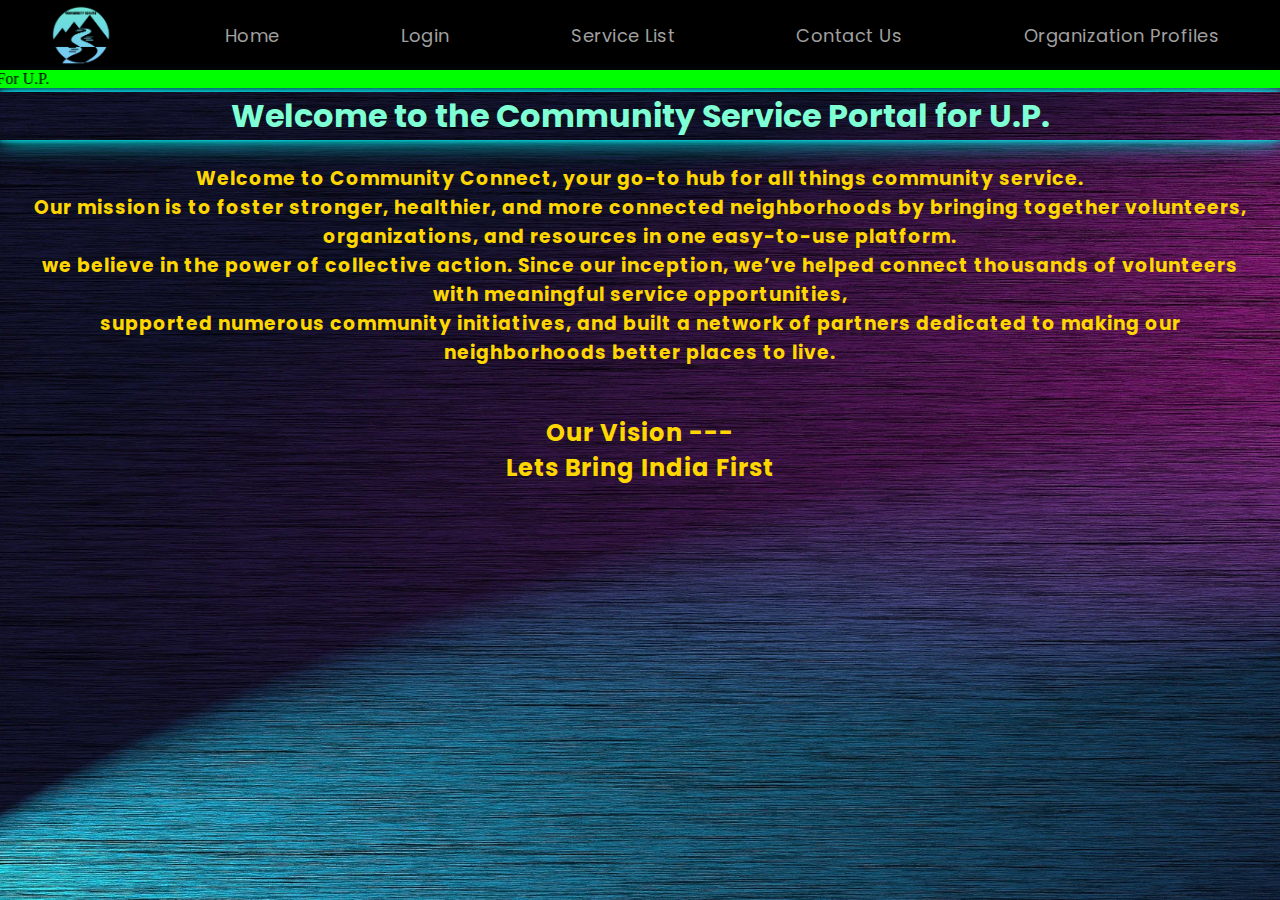
==== index.html @ 51d5b292 "Add files via upload" ====
<!DOCTYPE html>
<html lang="en">
<head>
    <link rel="icon" href="logoi.ico">
    <link href="https://fonts.googleapis.com/css2?family=Poppins:wght@500&display=swap" rel="stylesheet">
    <link rel="stylesheet" href="style.css">
    <title>Community Service Portal | Home</title>
</head>
<body class="background">
    <div class="nav">
        <img src="logoi.png" height="61px" class="lgo">
        <a href="index.html">Home</a>
        <a href="login.html">Login</a>
        <a href="service.html"> Service List</a>
        <a href="about.html"> Contact Us</a>
        <a href="Orgnization.html"> Organization Profiles</a>
    </div>
    <marquee direction="right" class="m" bgcolor="lime">Service Portal For U.P.</marquee>
    <h1 class="heading" align="center"> Welcome to the Community Service Portal for U.P.</h1>
    <h3 class="s" align="center">Welcome to Community Connect, your go-to hub for all things community service.<br>
        Our mission is to foster stronger, healthier, and more connected neighborhoods by bringing together volunteers,<br>
        organizations, and resources in one easy-to-use platform.<br>
        we believe in the power of collective action. Since our inception, we’ve helped connect thousands of volunteers with meaningful service opportunities, <br>
        supported numerous community initiatives, and built a network of partners dedicated to making our neighborhoods better places to live.</h5>
    <h2 class="s" align="center"> Our Vision ---<br>
    Lets Bring India First</h2>

</body>
</html>
---- style.css ----
*{
    margin:0;
}
.background{
    background-image:url("bg.png");
	height:600px;
}
.nav{
    height: 70px;
    width: 100%;
    min-width: 600px;
    display: flex;
    align-items: center;
    justify-content: space-around;
    margin: auto;
    background-color: black;
}
a{
    position: relative;
    text-decoration: none;
    font-family: 'Poppins',sans-serif;
    color: #a0a0a0;
    font-size: 18px;
    letter-spacing: 0.5px;
    padding: 0 10px;
}
a:after{
    content: "";
    position: absolute;
    background-color: #ff3c78;
    height: 3px;
    width: 0;
    left: 0;
    bottom: -10px;
    transition: 0.3s;
}
a:hover{
    color: #ffffff;
}
a:hover:after{
    width: 100%;
}
.m{
    height:fit-content;
    width:100%;
}
.heading{
    color:aquamarine;
    font-family: 'poppins',sans-serif;
    box-shadow: 0 0 5px cyan,
    0 0 25px cyan;
}
.heading:hover {
    box-shadow: 0 0 5px cyan,
    0 0 25px cyan, 0 0 45px cyan,
    0 0 65px cyan, 0 0 100px cyan;
}
.lgo:hover{
    border:0.5px solid #ccc;
    padding:2px;
}
.s{
    font-family:'poppins', sans-serif;
    color:gold;
    align-items:center;
    padding:24px;
    letter-spacing: 1px;
}
.bg{
    background-image:url("bglo.png");
	height:600px;
}
.lg{
    font-family:'poppins', sans-serif;
    padding:24px;
    letter-spacing: 1px;
    color:rgb(71, 255, 169);
}
.button{
    height:50px;
    width: 120px;
    border-radius: 4px;
    color:rgb(131, 240, 6);
    background-color: black;
    border: 0.2px solid black;
    transition: 0.3s;
}
.button:hover{
    color:rgb(240, 205, 6);
    background-color: rgb(0, 152, 223);
    border: 0.2px solid black;
    transition: 0.3s;
}

.in{
    height:20px;
    width:180px;
}
.d{
    font-family:'poppins', sans-serif;
    padding:24px;
    letter-spacing: 1px;
    color:rgb(71, 255, 169);
    font-size:x-large;
    letter-spacing: 1.5px;
}
.grop{
    font-family:'poppins', sans-serif;
    padding:24px;
    letter-spacing: 1px;
    color:rgb(56, 35, 150);
    font-size:x-large;
    letter-spacing: 1.5px;
}
.goofy{
    background-image:url("BG55.png");
	height:600px;
}
.go{
    background-image:url("Screenshot\ 2024-07-28\ at\ 11.03.21\ AM.png");
	height:600px;
}
.bd{
    background-image:url("CSPBGH.png");
	height:600px;
}
.nagar{
    display:flex;
    font-weight:bold;
    font-family:Tahoma, Arial, Helvetica, sans-ser;
    align-items:center;
}
.hi{
    font-family:Tahoma, Arial, Helvetica, verdana;
    color:#ff60f;
    border:2px solid;
}
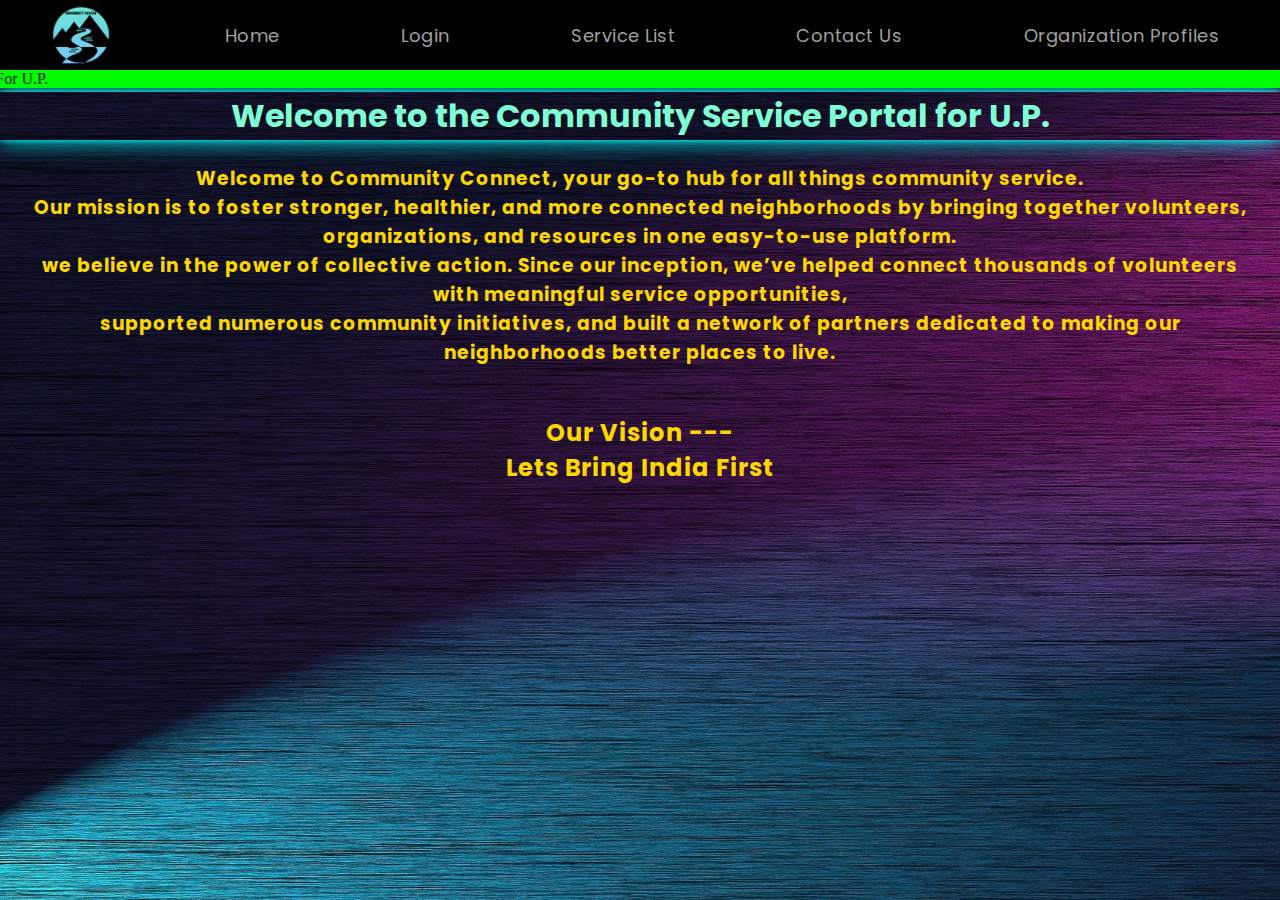
==== commit 5da3e2c3: "index.html" ====
--- a/index.html
+++ b/index.html
@@ -11,7 +11,7 @@
         <img src="logoi.png" height="61px" class="lgo">
         <a href="index.html">Home</a>
         <a href="login.html">Login</a>
-        <a href="service.html"> Service List</a>
+        <a href="Service.html"> Service List</a>
         <a href="about.html"> Contact Us</a>
         <a href="Orgnization.html"> Organization Profiles</a>
     </div>
@@ -26,4 +26,4 @@
     Lets Bring India First</h2>
 
 </body>
-</html>+</html>
